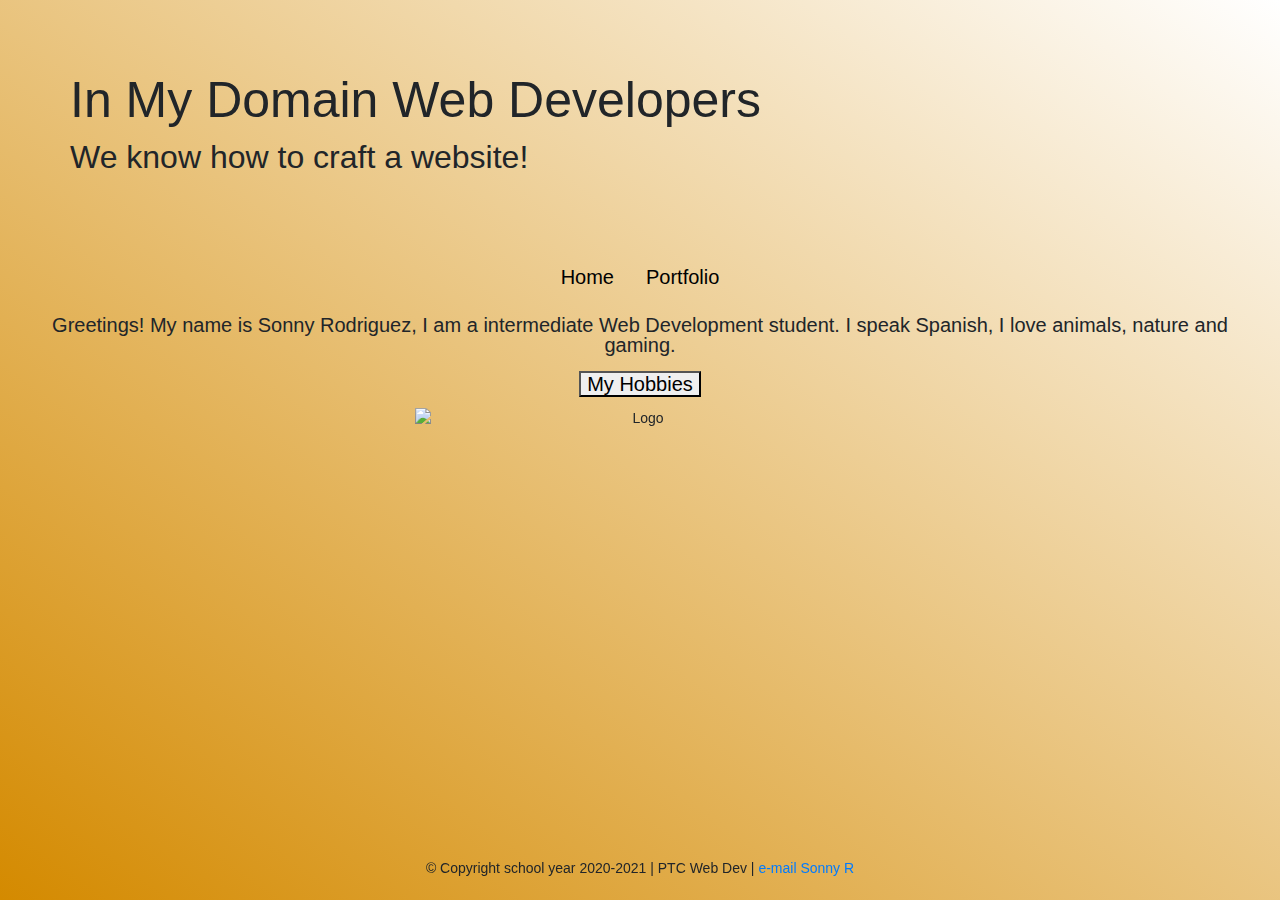
==== businesswebsite/index.html @ d2feb271 "initial commit" ====
<!DOCTYPE html>
<html lang="en">
<head>
	<meta charset="utf-8">
	<meta name="viewport" content="width=device-width, initial-scale=1">
	<link rel="stylesheet" href="https://stackpath.bootstrapcdn.com/bootstrap/4.3.1/css/bootstrap.min.css" integrity="sha384-ggOyR0iXCbMQv3Xipma34MD+dH/1fQ784/j6cY/iJTQUOhcWr7x9JvoRxT2MZw1T" crossorigin="anonymous">
	<link type="text/css" rel="stylesheet" href="css/bwstylesheet.css">
	<script src="https://code.jquery.com/jquery-3.3.1.slim.min.js" integrity="sha384-q8i/X+965DzO0rT7abK41JStQIAqVgRVzpbzo5smXKp4YfRvH+8abtTE1Pi6jizo" crossorigin="anonymous"></script>
	<script src="https://cdnjs.cloudflare.com/ajax/libs/popper.js/1.14.7/umd/popper.min.js" integrity="sha384-UO2eT0CpHqdSJQ6hJty5KVphtPhzWj9WO1clHTMGa3JDZwrnQq4sF86dIHNDz0W1" crossorigin="anonymous"></script>
	<script src="https://stackpath.bootstrapcdn.com/bootstrap/4.3.1/js/bootstrap.min.js" integrity="sha384-JjSmVgyd0p3pXB1rRibZUAYoIIy6OrQ6VrjIEaFf/nJGzIxFDsf4x0xIM+B07jRM" crossorigin="anonymous"></script>
	<title> In My Domain </title> 
	<!--Insert your own business website title here -->
</head>
<body>
	<div class="media">
		<header>
			<!--Insert your own profile pic here so that your audience can put a face to your name. Please keep it professional-->
			<h1 class="animation-target"> In My Domain Web Developers </h1>
				<!--Insert your own business name here or logo-->
			<h2> We know how to craft a website! </h2>
		</header>
	</div>
	<div id="dualp">
		<nav>
			<ul class="nav justify-content-center">
				<li class="nav-item">
				  <a class="nav-link active" href="home.html">Home</a>
				</li>
				<li class="nav-item">
				  <a class="nav-link active" href="portfolio.html">Portfolio</a>
				</li>
			  </ul>
			</nav>
		<!--Include a small bio of yourself and what your website is about.-->
		<p>Greetings! My name is Sonny Rodriguez, I am a intermediate Web Development student.
		I speak Spanish, I love animals, nature and gaming.</p>
		<button type="button" onclick="myFunction()">My Hobbies</button>
		<script>
		function myFunction(toggle) {
  			document.getElementById("dualp").innerHTML = "My hobbies include upgrading and customizing my gaming PC, longboarding and spending quality time with my lovely girlfriend.";
		}
		</script>
	</div>
	
	<footer class="fixed-bottom">
		<img src="images/logo.svg" class="img" alt="Logo" width="450" height="450">
		<p>&copy; Copyright school year 2020-2021 | PTC Web Dev | 
		<a href="mailto:ptc19.rodriguezs@myptc.edu"> e-mail Sonny R</a></p>
	</footer>
</div> <!--close the outerwrapper-->
</body><!--don't forget to always close your body and html tags-->
</html>
---- businesswebsite/css/bwstylesheet.css ----
/*Template made by Sonny Rodriguez*/
html {
    height: 100%;
}

header {
  margin: 50px;
  display:block;
}

nav {
	position: relative;
	text-align: center;
  margin: 20px;
  text-shadow: 5em;
}

body { 
	  	font-family: 'Oxygen', sans-serif;
	  	font-size: 14px;
	  	line-height: 20px;
	  	height: 100%;
    	margin: 0 auto 0 auto;
    	background-repeat: no-repeat;
    	background-attachment: fixed;
	  	background-image: linear-gradient(to top right, #d48a00, #ffffff);
	  }

ul {
	display: inline-block;
	list-style-type: circle;
	clear: both;
}

footer {
		padding: 6px;
		font-size: 1em;
		text-align: center;
		clear: both;
	}

  * {
    box-sizing: border-box;
  }
  
  body {
    background-color: #f1f1f1;
    padding: 20px;
    font-family: Arial;
  }
  
  /* Center website */
  .main {
    max-width: 1000px;
    margin: auto;
  }
  
  h1 {
    font-size: 50px;
    word-break: break-all;
  }
  
  .row {
    margin: 8px -16px;
  }
  
  /* Add padding BETWEEN each column (if you want) */
  .row,
  .row > .column {
    padding: 8px;
  }
  
  /* Create four equal columns that floats next to each other */
  .column {
    float: left;
    width: 25%;
  }
  
  /* Clear floats after rows */
  .row:after {
    content: "";
    display: table;
    clear: both;
  }
  
  /* Content */
  .content {
    background-color: rgb(252, 138, 72);
    padding: 10px;
  }
  
  /* Responsive layout - makes a two column-layout instead of four columns */
  @media screen and (max-width: 900px) {
    .column {
      width: 50%;
    }
  }

#myBtn {  
  bottom: 20px; 
  z-index: 99; 
  border: none; 
  outline: none; 
  background-color: black; 
  color: white; 
  cursor: pointer; 
  padding: 10px; 
  border-radius: 10px; 
  font-size: 12px; 
}

#myBtn:hover {
  background-color: rgba(255, 50, 50, 0.904); /* Add a dark-grey background on hover */
}

#myBtn:active {
  background-color: #d57900ce;
  box-shadow: 0 5px #666;
  transform: translateY(4px);
}

#dualp {	
		text-align: center;
		padding: 5px;
		margin: 0 auto 0 auto;
    font-size: 15pt;
	}

#container {
		margin: 0 auto 0 auto;
		text-align: center;
		width: 80%;
	}

#outerwrapper { 
		width: 80%;
		margin: auto;
	}

#assignments {
	padding: 10px;
	text-align: center;
}

.intro {	
		text-align: left;
		padding: 5px;
	}

.img {
	display: inline-flex;
  flex-wrap: wrap;
}


/* Style rules for pseudo-classes */
nav li a:link {
	color: #000000;
}

nav li a:visited {
	color: #ff7461;
}

nav li a:hover {
	color: #9D9D93;
	font-style: italic;
}

.animation-target {
  -webkit-animation: animation 1000ms linear both;
  animation: animation 1000ms linear both;
}

/* Generated with Bounce.js. Edit at http://bouncejs.com#%7Bs%3A%5B%7BT%3A%22t%22%2Ce%3A%22b%22%2Cd%3A1000%2CD%3A0%2Cf%3A%7Bx%3A-300%2Cy%3A0%7D%2Ct%3A%7Bx%3A0%2Cy%3A0%7D%2Cs%3A5%2Cb%3A4%7D%2C%7BT%3A%22c%22%2Ce%3A%22s%22%2Cd%3A500%2CD%3A0%2Cf%3A%7Bx%3A1%2Cy%3A1%7D%2Ct%3A%7Bx%3A15%2Cy%3A1%7D%2Cs%3A5%2Cb%3A4%7D%5D%7D */
@-webkit-keyframes animation { 
  0% { -webkit-transform: matrix3d(1, 0, 0, 0, 0, 1, 0, 0, 0, 0, 1, 0, -300, 0, 0, 1); transform: matrix3d(1, 0, 0, 0, 0, 1, 0, 0, 0, 0, 1, 0, -300, 0, 0, 1); }
  1.3% { -webkit-transform: matrix3d(3.905, 0, 0, 0, 0, 1, 0, 0, 0, 0, 1, 0, -237.02, 0, 0, 1); transform: matrix3d(3.905, 0, 0, 0, 0, 1, 0, 0, 0, 0, 1, 0, -237.02, 0, 0, 1); }
  2.55% { -webkit-transform: matrix3d(4.554, 0, 0, 0, 0, 1, 0, 0, 0, 0, 1, 0, -182.798, 0, 0, 1); transform: matrix3d(4.554, 0, 0, 0, 0, 1, 0, 0, 0, 0, 1, 0, -182.798, 0, 0, 1); }
  4.1% { -webkit-transform: matrix3d(4.025, 0, 0, 0, 0, 1, 0, 0, 0, 0, 1, 0, -125.912, 0, 0, 1); transform: matrix3d(4.025, 0, 0, 0, 0, 1, 0, 0, 0, 0, 1, 0, -125.912, 0, 0, 1); }
  5.71% { -webkit-transform: matrix3d(3.039, 0, 0, 0, 0, 1, 0, 0, 0, 0, 1, 0, -79.596, 0, 0, 1); transform: matrix3d(3.039, 0, 0, 0, 0, 1, 0, 0, 0, 0, 1, 0, -79.596, 0, 0, 1); }
  8.11% { -webkit-transform: matrix3d(1.82, 0, 0, 0, 0, 1, 0, 0, 0, 0, 1, 0, -31.647, 0, 0, 1); transform: matrix3d(1.82, 0, 0, 0, 0, 1, 0, 0, 0, 0, 1, 0, -31.647, 0, 0, 1); }
  8.81% { -webkit-transform: matrix3d(1.581, 0, 0, 0, 0, 1, 0, 0, 0, 0, 1, 0, -21.84, 0, 0, 1); transform: matrix3d(1.581, 0, 0, 0, 0, 1, 0, 0, 0, 0, 1, 0, -21.84, 0, 0, 1); }
  11.96% { -webkit-transform: matrix3d(1.034, 0, 0, 0, 0, 1, 0, 0, 0, 0, 1, 0, 4.825, 0, 0, 1); transform: matrix3d(1.034, 0, 0, 0, 0, 1, 0, 0, 0, 0, 1, 0, 4.825, 0, 0, 1); }
  12.11% { -webkit-transform: matrix3d(1.023, 0, 0, 0, 0, 1, 0, 0, 0, 0, 1, 0, 5.53, 0, 0, 1); transform: matrix3d(1.023, 0, 0, 0, 0, 1, 0, 0, 0, 0, 1, 0, 5.53, 0, 0, 1); }
  15.07% { -webkit-transform: matrix3d(0.947, 0, 0, 0, 0, 1, 0, 0, 0, 0, 1, 0, 12.662, 0, 0, 1); transform: matrix3d(0.947, 0, 0, 0, 0, 1, 0, 0, 0, 0, 1, 0, 12.662, 0, 0, 1); }
  16.12% { -webkit-transform: matrix3d(0.951, 0, 0, 0, 0, 1, 0, 0, 0, 0, 1, 0, 13.007, 0, 0, 1); transform: matrix3d(0.951, 0, 0, 0, 0, 1, 0, 0, 0, 0, 1, 0, 13.007, 0, 0, 1); }
  27.23% { -webkit-transform: matrix3d(1.001, 0, 0, 0, 0, 1, 0, 0, 0, 0, 1, 0, 2.352, 0, 0, 1); transform: matrix3d(1.001, 0, 0, 0, 0, 1, 0, 0, 0, 0, 1, 0, 2.352, 0, 0, 1); }
  27.58% { -webkit-transform: matrix3d(1.001, 0, 0, 0, 0, 1, 0, 0, 0, 0, 1, 0, 2.121, 0, 0, 1); transform: matrix3d(1.001, 0, 0, 0, 0, 1, 0, 0, 0, 0, 1, 0, 2.121, 0, 0, 1); }
  38.34% { -webkit-transform: matrix3d(1, 0, 0, 0, 0, 1, 0, 0, 0, 0, 1, 0, -0.311, 0, 0, 1); transform: matrix3d(1, 0, 0, 0, 0, 1, 0, 0, 0, 0, 1, 0, -0.311, 0, 0, 1); }
  40.09% { -webkit-transform: matrix3d(1, 0, 0, 0, 0, 1, 0, 0, 0, 0, 1, 0, -0.291, 0, 0, 1); transform: matrix3d(1, 0, 0, 0, 0, 1, 0, 0, 0, 0, 1, 0, -0.291, 0, 0, 1); }
  50% { -webkit-transform: matrix3d(1, 0, 0, 0, 0, 1, 0, 0, 0, 0, 1, 0, -0.048, 0, 0, 1); transform: matrix3d(1, 0, 0, 0, 0, 1, 0, 0, 0, 0, 1, 0, -0.048, 0, 0, 1); }
  60.56% { -webkit-transform: matrix3d(1, 0, 0, 0, 0, 1, 0, 0, 0, 0, 1, 0, 0.007, 0, 0, 1); transform: matrix3d(1, 0, 0, 0, 0, 1, 0, 0, 0, 0, 1, 0, 0.007, 0, 0, 1); }
  82.78% { -webkit-transform: matrix3d(1, 0, 0, 0, 0, 1, 0, 0, 0, 0, 1, 0, 0, 0, 0, 1); transform: matrix3d(1, 0, 0, 0, 0, 1, 0, 0, 0, 0, 1, 0, 0, 0, 0, 1); }
  100% { -webkit-transform: matrix3d(1, 0, 0, 0, 0, 1, 0, 0, 0, 0, 1, 0, 0, 0, 0, 1); transform: matrix3d(1, 0, 0, 0, 0, 1, 0, 0, 0, 0, 1, 0, 0, 0, 0, 1); } 
};

@keyframes animation { 
  0% { -webkit-transform: matrix3d(1, 0, 0, 0, 0, 1, 0, 0, 0, 0, 1, 0, -300, 0, 0, 1); transform: matrix3d(1, 0, 0, 0, 0, 1, 0, 0, 0, 0, 1, 0, -300, 0, 0, 1); }
  1.3% { -webkit-transform: matrix3d(3.905, 0, 0, 0, 0, 1, 0, 0, 0, 0, 1, 0, -237.02, 0, 0, 1); transform: matrix3d(3.905, 0, 0, 0, 0, 1, 0, 0, 0, 0, 1, 0, -237.02, 0, 0, 1); }
  2.55% { -webkit-transform: matrix3d(4.554, 0, 0, 0, 0, 1, 0, 0, 0, 0, 1, 0, -182.798, 0, 0, 1); transform: matrix3d(4.554, 0, 0, 0, 0, 1, 0, 0, 0, 0, 1, 0, -182.798, 0, 0, 1); }
  4.1% { -webkit-transform: matrix3d(4.025, 0, 0, 0, 0, 1, 0, 0, 0, 0, 1, 0, -125.912, 0, 0, 1); transform: matrix3d(4.025, 0, 0, 0, 0, 1, 0, 0, 0, 0, 1, 0, -125.912, 0, 0, 1); }
  5.71% { -webkit-transform: matrix3d(3.039, 0, 0, 0, 0, 1, 0, 0, 0, 0, 1, 0, -79.596, 0, 0, 1); transform: matrix3d(3.039, 0, 0, 0, 0, 1, 0, 0, 0, 0, 1, 0, -79.596, 0, 0, 1); }
  8.11% { -webkit-transform: matrix3d(1.82, 0, 0, 0, 0, 1, 0, 0, 0, 0, 1, 0, -31.647, 0, 0, 1); transform: matrix3d(1.82, 0, 0, 0, 0, 1, 0, 0, 0, 0, 1, 0, -31.647, 0, 0, 1); }
  8.81% { -webkit-transform: matrix3d(1.581, 0, 0, 0, 0, 1, 0, 0, 0, 0, 1, 0, -21.84, 0, 0, 1); transform: matrix3d(1.581, 0, 0, 0, 0, 1, 0, 0, 0, 0, 1, 0, -21.84, 0, 0, 1); }
  11.96% { -webkit-transform: matrix3d(1.034, 0, 0, 0, 0, 1, 0, 0, 0, 0, 1, 0, 4.825, 0, 0, 1); transform: matrix3d(1.034, 0, 0, 0, 0, 1, 0, 0, 0, 0, 1, 0, 4.825, 0, 0, 1); }
  12.11% { -webkit-transform: matrix3d(1.023, 0, 0, 0, 0, 1, 0, 0, 0, 0, 1, 0, 5.53, 0, 0, 1); transform: matrix3d(1.023, 0, 0, 0, 0, 1, 0, 0, 0, 0, 1, 0, 5.53, 0, 0, 1); }
  15.07% { -webkit-transform: matrix3d(0.947, 0, 0, 0, 0, 1, 0, 0, 0, 0, 1, 0, 12.662, 0, 0, 1); transform: matrix3d(0.947, 0, 0, 0, 0, 1, 0, 0, 0, 0, 1, 0, 12.662, 0, 0, 1); }
  16.12% { -webkit-transform: matrix3d(0.951, 0, 0, 0, 0, 1, 0, 0, 0, 0, 1, 0, 13.007, 0, 0, 1); transform: matrix3d(0.951, 0, 0, 0, 0, 1, 0, 0, 0, 0, 1, 0, 13.007, 0, 0, 1); }
  27.23% { -webkit-transform: matrix3d(1.001, 0, 0, 0, 0, 1, 0, 0, 0, 0, 1, 0, 2.352, 0, 0, 1); transform: matrix3d(1.001, 0, 0, 0, 0, 1, 0, 0, 0, 0, 1, 0, 2.352, 0, 0, 1); }
  27.58% { -webkit-transform: matrix3d(1.001, 0, 0, 0, 0, 1, 0, 0, 0, 0, 1, 0, 2.121, 0, 0, 1); transform: matrix3d(1.001, 0, 0, 0, 0, 1, 0, 0, 0, 0, 1, 0, 2.121, 0, 0, 1); }
  38.34% { -webkit-transform: matrix3d(1, 0, 0, 0, 0, 1, 0, 0, 0, 0, 1, 0, -0.311, 0, 0, 1); transform: matrix3d(1, 0, 0, 0, 0, 1, 0, 0, 0, 0, 1, 0, -0.311, 0, 0, 1); }
  40.09% { -webkit-transform: matrix3d(1, 0, 0, 0, 0, 1, 0, 0, 0, 0, 1, 0, -0.291, 0, 0, 1); transform: matrix3d(1, 0, 0, 0, 0, 1, 0, 0, 0, 0, 1, 0, -0.291, 0, 0, 1); }
  50% { -webkit-transform: matrix3d(1, 0, 0, 0, 0, 1, 0, 0, 0, 0, 1, 0, -0.048, 0, 0, 1); transform: matrix3d(1, 0, 0, 0, 0, 1, 0, 0, 0, 0, 1, 0, -0.048, 0, 0, 1); }
  60.56% { -webkit-transform: matrix3d(1, 0, 0, 0, 0, 1, 0, 0, 0, 0, 1, 0, 0.007, 0, 0, 1); transform: matrix3d(1, 0, 0, 0, 0, 1, 0, 0, 0, 0, 1, 0, 0.007, 0, 0, 1); }
  82.78% { -webkit-transform: matrix3d(1, 0, 0, 0, 0, 1, 0, 0, 0, 0, 1, 0, 0, 0, 0, 1); transform: matrix3d(1, 0, 0, 0, 0, 1, 0, 0, 0, 0, 1, 0, 0, 0, 0, 1); }
  100% { -webkit-transform: matrix3d(1, 0, 0, 0, 0, 1, 0, 0, 0, 0, 1, 0, 0, 0, 0, 1); transform: matrix3d(1, 0, 0, 0, 0, 1, 0, 0, 0, 0, 1, 0, 0, 0, 0, 1); } 
};
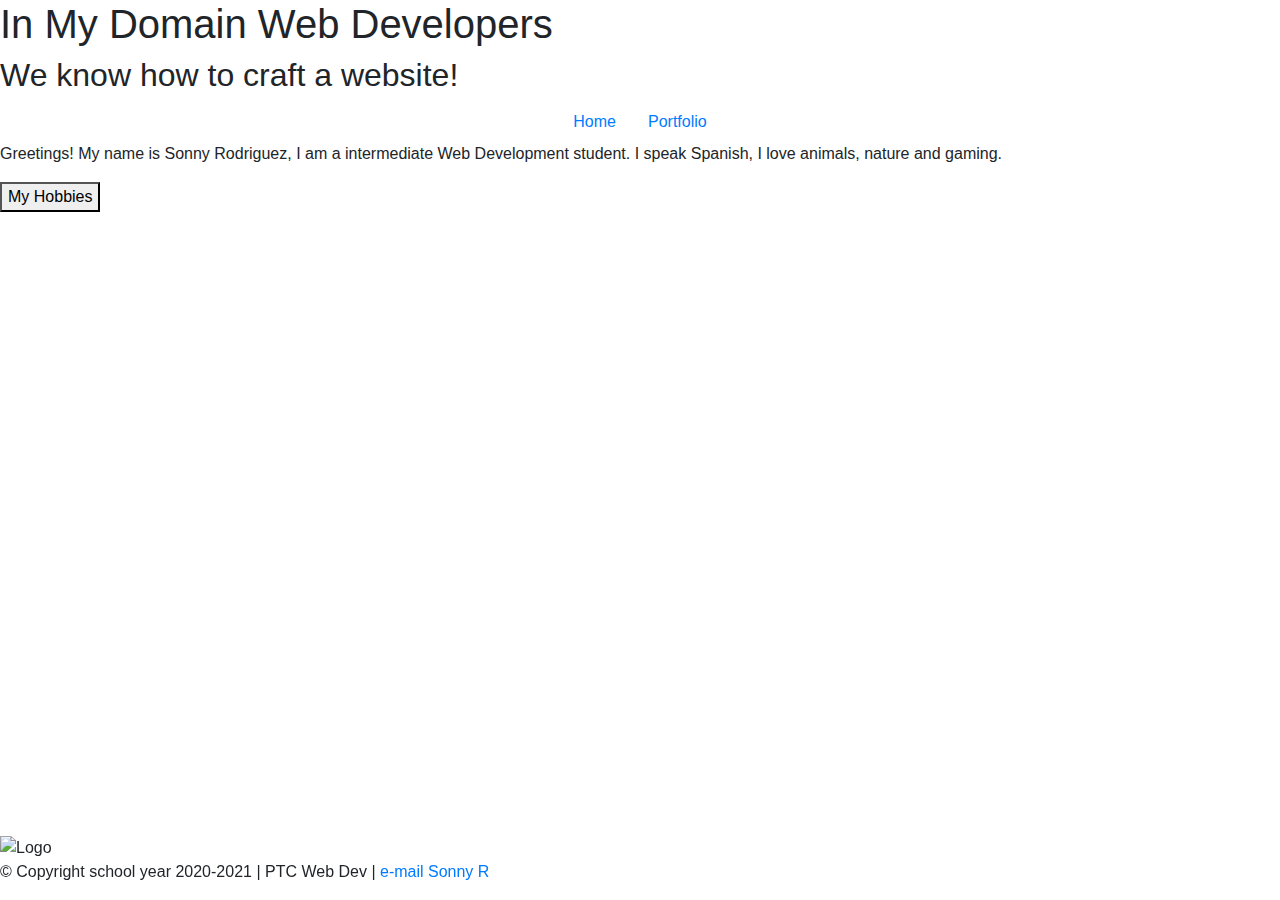
==== commit a64e6f9d: "correction for assets to load" ====
--- a/businesswebsite/index.html
+++ b/businesswebsite/index.html
@@ -4,7 +4,7 @@
 	<meta charset="utf-8">
 	<meta name="viewport" content="width=device-width, initial-scale=1">
 	<link rel="stylesheet" href="https://stackpath.bootstrapcdn.com/bootstrap/4.3.1/css/bootstrap.min.css" integrity="sha384-ggOyR0iXCbMQv3Xipma34MD+dH/1fQ784/j6cY/iJTQUOhcWr7x9JvoRxT2MZw1T" crossorigin="anonymous">
-	<link type="text/css" rel="stylesheet" href="css/bwstylesheet.css">
+	<link type="text/css" rel="stylesheet" href="bwstylesheet.css">
 	<script src="https://code.jquery.com/jquery-3.3.1.slim.min.js" integrity="sha384-q8i/X+965DzO0rT7abK41JStQIAqVgRVzpbzo5smXKp4YfRvH+8abtTE1Pi6jizo" crossorigin="anonymous"></script>
 	<script src="https://cdnjs.cloudflare.com/ajax/libs/popper.js/1.14.7/umd/popper.min.js" integrity="sha384-UO2eT0CpHqdSJQ6hJty5KVphtPhzWj9WO1clHTMGa3JDZwrnQq4sF86dIHNDz0W1" crossorigin="anonymous"></script>
 	<script src="https://stackpath.bootstrapcdn.com/bootstrap/4.3.1/js/bootstrap.min.js" integrity="sha384-JjSmVgyd0p3pXB1rRibZUAYoIIy6OrQ6VrjIEaFf/nJGzIxFDsf4x0xIM+B07jRM" crossorigin="anonymous"></script>
@@ -43,7 +43,7 @@
 	</div>
 	
 	<footer class="fixed-bottom">
-		<img src="images/logo.svg" class="img" alt="Logo" width="450" height="450">
+		<img src="logo.svg" class="img" alt="Logo" width="450" height="450">
 		<p>&copy; Copyright school year 2020-2021 | PTC Web Dev | 
 		<a href="mailto:ptc19.rodriguezs@myptc.edu"> e-mail Sonny R</a></p>
 	</footer>
